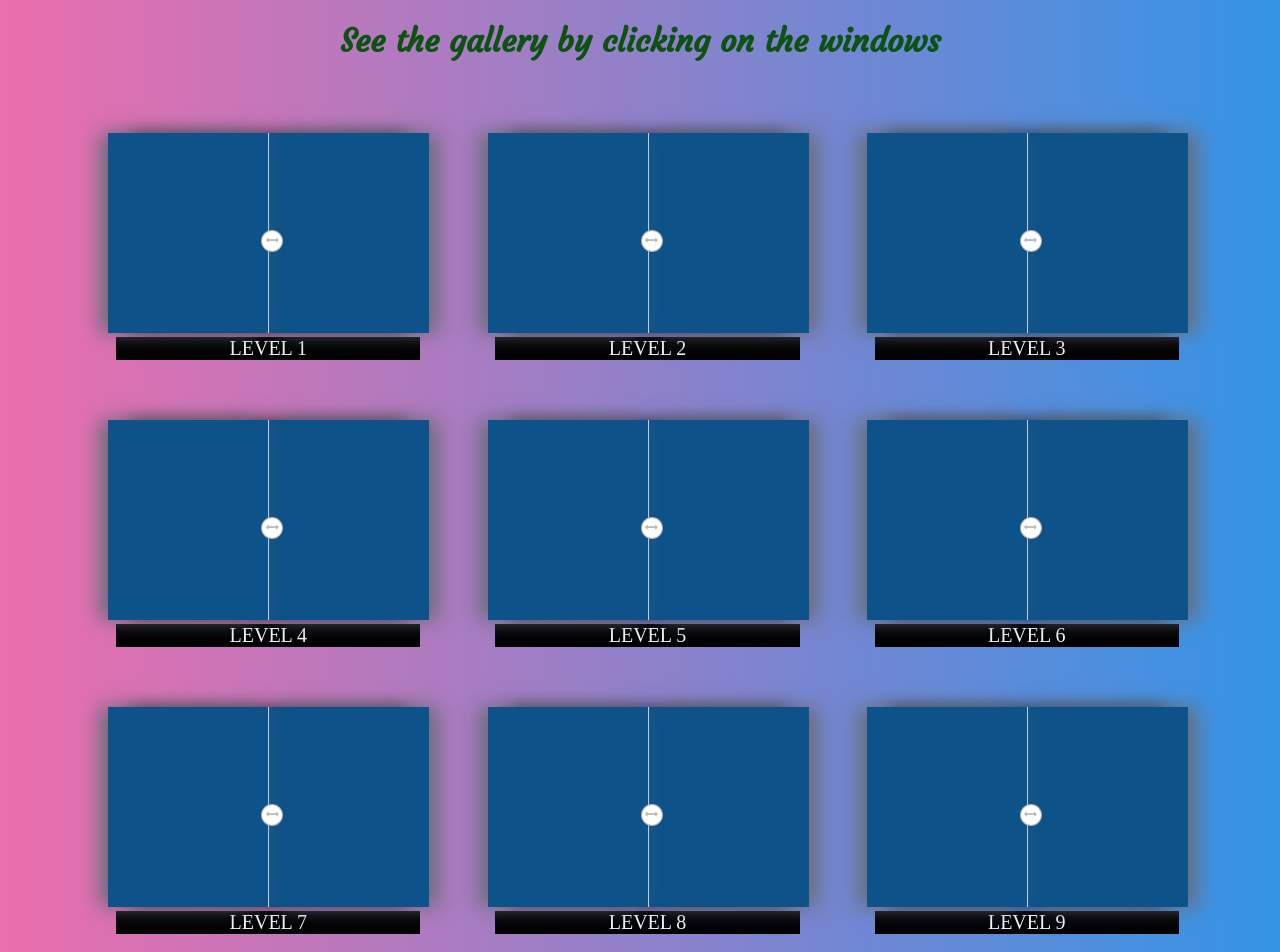
==== index.html @ 7c8cb799 "Update and rename ssample.html to index.html" ====
<!DOCTYPE html>
<html >
<head>
  <meta charset="UTF-8">
  <title>Photo Gallery</title>
  
  
  
      <link rel="stylesheet" href="css/style.css">

  
</head>

<body>
  <html>

<head>
  <meta charset="UTF-8">
  <meta name="viewport" content="width=device-width,initial-scale=1">
  <title>photo show</title>
  <link rel="stylesheet" href="normalize.css" type="text/css">
  <link rel="stylesheet" href="sam.css" type="text/css">
  <link href="https://fonts.googleapis.com/css?family=Courgette" rel="stylesheet">
  <link rel="stylesheet" href="https://maxcdn.bootstrapcdn.com/font-awesome/4.7.0/css/font-awesome.min.css">
  <style>
    .fo{
      font-size: 20px;
      color: aliceblue;
      background-color: black;
      margin-right: 20px;
      margin-left: 20px;
    }
  </style>
</head>
<body>
  <h1>See the gallery by clicking on the windows</h1>
  <div class="wrapper">
    <a target="_blank" href="index.html">
    <div class="box item-1"><img src="https://s3-us-west-2.amazonaws.com/s.cdpn.io/740816/img1.jpg" alt="">
    </a>
        <div class="overlay ovrl-left ovrl-1"></div>
      <div class="overlay ovrl-right ovrl-1"></div>
      <div class="locker"><i class="arrow fa fa-arrows-h" aria-hidden="true"></i></div>
      <div class="fo">LEVEL 1</div>
    </div>
    <a target="_blank" href="index.html">
    <div class="box item-2"><img src="https://s3-us-west-2.amazonaws.com/s.cdpn.io/740816/img2.jpg" alt=""></a>
      <div class="overlay ovrl-left ovrl-2"></div>
      <div class="overlay ovrl-right ovrl-2"></div>
      <div class="locker"><i class="arrow fa fa-arrows-h" aria-hidden="true"></i></div>
      <div class="fo">LEVEL 2</div>
    </div>
    <a target="_blank" href="index.html">
    <div class="box item-3"><img src="https://s3-us-west-2.amazonaws.com/s.cdpn.io/740816/img3.jpg" alt=""></a>
      <div class="overlay ovrl-left ovrl-3"></div>
      <div class="overlay ovrl-right ovrl-3"></div>
      <div class="locker"><i class="arrow fa fa-arrows-h" aria-hidden="true"></i></div>
      <div class="fo">LEVEL 3</div>
    </div>
    <a target="_blank" href="index.html">
    <div class="box item-4"><img src="https://s3-us-west-2.amazonaws.com/s.cdpn.io/740816/img4.jpg" alt=""></a>
      <div class="overlay ovrl-left ovrl-4"></div>
      <div class="overlay ovrl-right ovrl-4"></div>
      <div class="locker"><i class="arrow fa fa-arrows-h" aria-hidden="true"></i></div>
      <div class="fo">LEVEL 4</div>
    </div>
    <a target="_blank" href="index.html">
    <div class="box item-5"><img src="https://s3-us-west-2.amazonaws.com/s.cdpn.io/740816/img5.jpg" alt=""></a>
      <div class="overlay ovrl-left ovrl-5"></div>
      <div class="overlay ovrl-right ovrl-5"></div>
      <div class="locker"><i class="arrow fa fa-arrows-h" aria-hidden="true"></i></div>
      <div class="fo">LEVEL 5</div>
    </div>
    <a target="_blank" href="index.html">
    <div class="box item-6"><img src="https://s3-us-west-2.amazonaws.com/s.cdpn.io/740816/img6.jpg" alt=""></a>
      <div class="overlay ovrl-left ovrl-6"></div>
      <div class="overlay ovrl-right ovrl-6"></div>
      <div class="locker"><i class="arrow fa fa-arrows-h" aria-hidden="true"></i></div>
      <div class="fo">LEVEL 6</div>
    </div>
    <a target="_blank" href="index.html">
    <div class="box item-7"><img src="https://s3-us-west-2.amazonaws.com/s.cdpn.io/740816/img7.jpg" alt=""></a>
      <div class="overlay ovrl-left ovrl-7"></div>
      <div class="overlay ovrl-right ovrl-7"></div>
      <div class="locker"><i class="arrow fa fa-arrows-h" aria-hidden="true"></i></div>
      <div class="fo">LEVEL 7</div>
    </div>
    <a target="_blank" href="index.html">
    <div class="box item-8"><img src="https://s3-us-west-2.amazonaws.com/s.cdpn.io/740816/img8.jpg" alt=""></a>
      <div class="overlay ovrl-left ovrl-8"></div>
      <div class="overlay ovrl-right ovrl-8"></div>
      <div class="locker"><i class="arrow fa fa-arrows-h" aria-hidden="true"></i></div>
      <div class="fo">LEVEL 8</div>
    </div>
    <a target="_blank" href="index.html">
    <div class="box item-9"><img src="https://s3-us-west-2.amazonaws.com/s.cdpn.io/740816/img9.jpg" alt=""></a>
      <div class="overlay ovrl-left ovrl-9"></div>
      <div class="overlay ovrl-right ovrl-9"></div>
      <div class="locker"><i class="arrow fa fa-arrows-h" aria-hidden="true"></i></div>
      <div class="fo">LEVEL 9</div>
    </div>

  </div>
</body>
  <script src='https://cdnjs.cloudflare.com/ajax/libs/jquery/3.1.1/jquery.min.js'></script>

    <script  src="madurai.js"></script>

</body>
</html>
---- sam.css ----
body {
  background: #3494E6; /* fallback for old browsers */ /* Chrome 10-25, Safari 5.1-6 */
  background: -webkit-gradient(
    linear,
    left top, right top,
    from(#EC6EAD),
    to(#3494E6)
  );
  background: linear-gradient(
    to right,
    #EC6EAD,
    #3494E6
  ); /* W3C, IE 10+/ Edge, Firefox 16+, Chrome 26+, Opera 12+, Safari 7+ */
  text-align: center;
  color: #fff;
}

a {
  color: #ccc;
  text-decoration: none;
}

h1 {
  font-family: 'Courgette', cursive;
  color: #0D5212;
}

.wrapper {
  display: -webkit-box;
  display: -ms-flexbox;
  display: flex;
  -ms-flex-wrap: wrap;
      flex-wrap: wrap;
  max-width: 90%;
  margin: 20px auto 0;
}

.box {
  -webkit-box-flex: 1;
      -ms-flex: 1 1 25%;
          flex: 1 1 25%;
  margin: 50px 10px 10px 25px;
  position: relative;
}
img {
  width: 280px;
  height: 200px;
  -webkit-box-shadow: 0px 0px 15px -1px rgba(0, 0, 0, 0.75);
  box-shadow: 0px 0px 15px -1px rgba(0, 0, 0, 0.75);
}

.overlay {
  position: absolute;
  margin: 0;
  top: 0;
  height: 200px;
  z-index: 98;
  background: rgba(13, 82, 137, 1);
}

.ovrl-left {
  width: 160px;
  left: 50%;
  -webkit-box-shadow: 9px 0px 19px 0px rgba(105, 109, 122, 1);
  box-shadow: 9px 0px 19px 0px rgba(105, 109, 122, 1);
  border-left: 0.5px solid rgba(255, 255, 255, 0.8);
}

.ovrl-right {
  width: 160px;
  right: 50%;
  -webkit-box-shadow: -9px 0px 19px 0px rgba(105, 109, 122, 1);
  box-shadow: -9px 0px 19px 0px rgba(105, 109, 122, 1);
}

.locker {
  position: absolute;
  height: 20px;
  width: 20px;
  background: #fff;
  top: 43%;
  left: 48%;
  border: 1px solid rgba(0, 0, 0, 0.3);
  border-radius: 50%;
  z-index: 99;
  -webkit-transition: all 0.5s ease;
  transition: all 0.5s ease;
}

i.arrow {
  font-size: 0.8em;
  color: #bcbcbc;
}

.move-right {
  -webkit-animation-name: myRight;
          animation-name: myRight;
  -webkit-animation-duration: 0.5s;
          animation-duration: 0.5s;
  -webkit-animation-fill-mode: forwards;
          animation-fill-mode: forwards;
}

.move-left {
  -webkit-animation-name: myLeft;
          animation-name: myLeft;
  -webkit-animation-duration: 1.3s;
          animation-duration: 1.3s;
  -webkit-animation-fill-mode: forwards;
          animation-fill-mode: forwards;
}

@-webkit-keyframes myRight {
  0% {
    left: 50%;
    opacity: 1;
  }
  100% {
    left: 80%;
    opacity: 0;
    display: none;
  }
}

@keyframes myRight {
  0% {
    left: 50%;
    opacity: 1;
  }
  100% {
    left: 80%;
    opacity: 0;
    display: none;
  }
}

@-webkit-keyframes myLeft {
  0% {
    right: 50%;
    opacity: 1;
  }
  100% {
    right: 80%;
    opacity: 0;
    display: none;
  }
}

@keyframes myLeft {
  0% {
    right: 50%;
    opacity: 1;
  }
  100% {
    right: 80%;
    opacity: 0;
    display: none;
  }
}
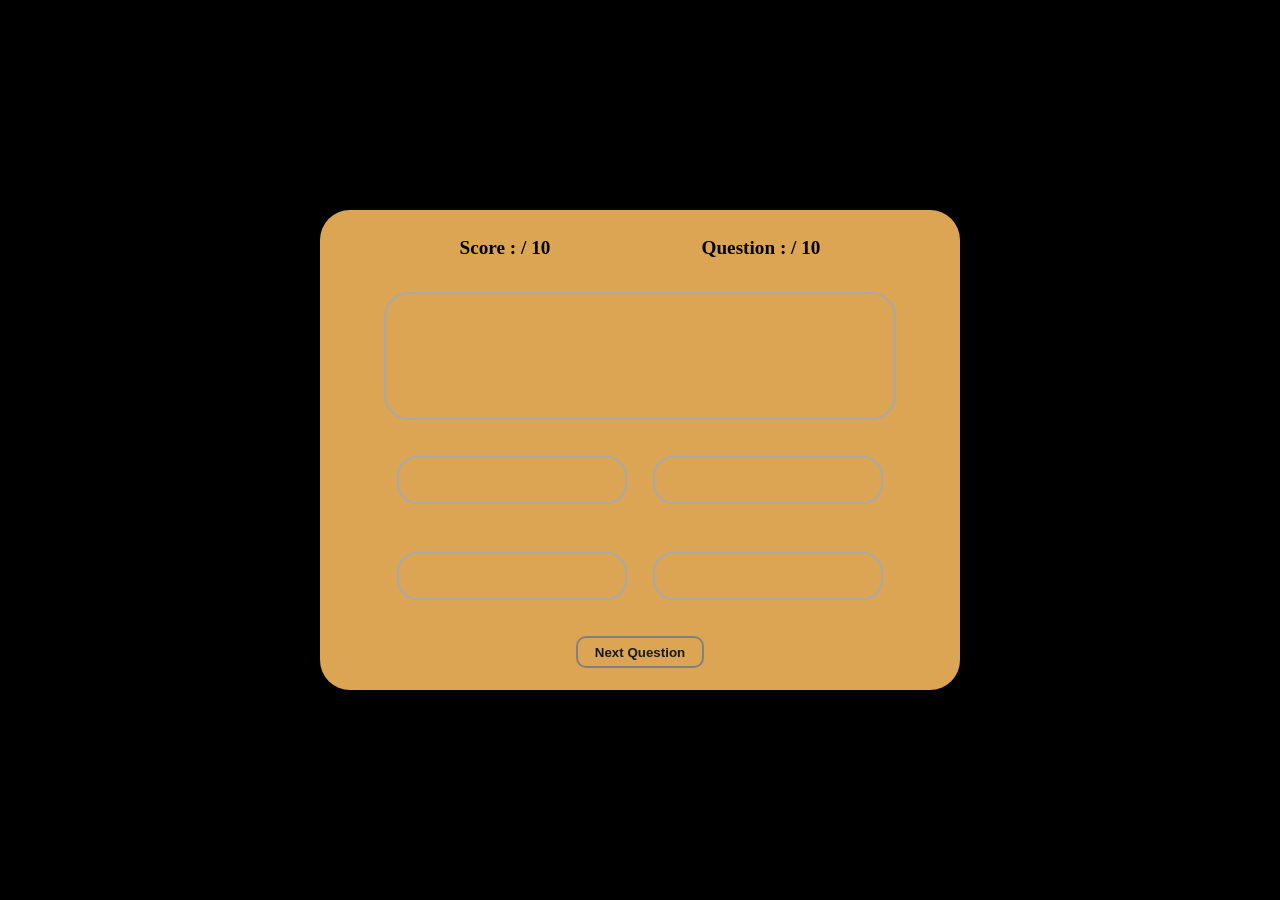
==== commit 547e5351: "Update index.html" ====
--- a/index.html
+++ b/index.html
@@ -1,110 +1,96 @@
 <!DOCTYPE html>
-<html >
+<html lang="en">
 <head>
-  <meta charset="UTF-8">
-  <title>Photo Gallery</title>
-  
-  
-  
-      <link rel="stylesheet" href="css/style.css">
-
-  
-</head>
-
-<body>
-  <html>
-
-<head>
-  <meta charset="UTF-8">
-  <meta name="viewport" content="width=device-width,initial-scale=1">
-  <title>photo show</title>
-  <link rel="stylesheet" href="normalize.css" type="text/css">
-  <link rel="stylesheet" href="sam.css" type="text/css">
-  <link href="https://fonts.googleapis.com/css?family=Courgette" rel="stylesheet">
-  <link rel="stylesheet" href="https://maxcdn.bootstrapcdn.com/font-awesome/4.7.0/css/font-awesome.min.css">
-  <style>
-    .fo{
-      font-size: 20px;
-      color: aliceblue;
-      background-color: black;
-      margin-right: 20px;
-      margin-left: 20px;
-    }
-  </style>
+    <meta charset="UTF-8">
+    <meta http-equiv="X-UA-Compatible" content="IE=edge">
+    <meta name="viewport" content="width=device-width, initial-scale=1.0">
+    <title>DareBuzz</title>
+    <link rel="stylesheet" href="index.css">
 </head>
 <body>
-  <h1>See the gallery by clicking on the windows</h1>
-  <div class="wrapper">
-    <a target="_blank" href="index.html">
-    <div class="box item-1"><img src="https://s3-us-west-2.amazonaws.com/s.cdpn.io/740816/img1.jpg" alt="">
-    </a>
-        <div class="overlay ovrl-left ovrl-1"></div>
-      <div class="overlay ovrl-right ovrl-1"></div>
-      <div class="locker"><i class="arrow fa fa-arrows-h" aria-hidden="true"></i></div>
-      <div class="fo">LEVEL 1</div>
-    </div>
-    <a target="_blank" href="index.html">
-    <div class="box item-2"><img src="https://s3-us-west-2.amazonaws.com/s.cdpn.io/740816/img2.jpg" alt=""></a>
-      <div class="overlay ovrl-left ovrl-2"></div>
-      <div class="overlay ovrl-right ovrl-2"></div>
-      <div class="locker"><i class="arrow fa fa-arrows-h" aria-hidden="true"></i></div>
-      <div class="fo">LEVEL 2</div>
-    </div>
-    <a target="_blank" href="index.html">
-    <div class="box item-3"><img src="https://s3-us-west-2.amazonaws.com/s.cdpn.io/740816/img3.jpg" alt=""></a>
-      <div class="overlay ovrl-left ovrl-3"></div>
-      <div class="overlay ovrl-right ovrl-3"></div>
-      <div class="locker"><i class="arrow fa fa-arrows-h" aria-hidden="true"></i></div>
-      <div class="fo">LEVEL 3</div>
-    </div>
-    <a target="_blank" href="index.html">
-    <div class="box item-4"><img src="https://s3-us-west-2.amazonaws.com/s.cdpn.io/740816/img4.jpg" alt=""></a>
-      <div class="overlay ovrl-left ovrl-4"></div>
-      <div class="overlay ovrl-right ovrl-4"></div>
-      <div class="locker"><i class="arrow fa fa-arrows-h" aria-hidden="true"></i></div>
-      <div class="fo">LEVEL 4</div>
-    </div>
-    <a target="_blank" href="index.html">
-    <div class="box item-5"><img src="https://s3-us-west-2.amazonaws.com/s.cdpn.io/740816/img5.jpg" alt=""></a>
-      <div class="overlay ovrl-left ovrl-5"></div>
-      <div class="overlay ovrl-right ovrl-5"></div>
-      <div class="locker"><i class="arrow fa fa-arrows-h" aria-hidden="true"></i></div>
-      <div class="fo">LEVEL 5</div>
-    </div>
-    <a target="_blank" href="index.html">
-    <div class="box item-6"><img src="https://s3-us-west-2.amazonaws.com/s.cdpn.io/740816/img6.jpg" alt=""></a>
-      <div class="overlay ovrl-left ovrl-6"></div>
-      <div class="overlay ovrl-right ovrl-6"></div>
-      <div class="locker"><i class="arrow fa fa-arrows-h" aria-hidden="true"></i></div>
-      <div class="fo">LEVEL 6</div>
-    </div>
-    <a target="_blank" href="index.html">
-    <div class="box item-7"><img src="https://s3-us-west-2.amazonaws.com/s.cdpn.io/740816/img7.jpg" alt=""></a>
-      <div class="overlay ovrl-left ovrl-7"></div>
-      <div class="overlay ovrl-right ovrl-7"></div>
-      <div class="locker"><i class="arrow fa fa-arrows-h" aria-hidden="true"></i></div>
-      <div class="fo">LEVEL 7</div>
-    </div>
-    <a target="_blank" href="index.html">
-    <div class="box item-8"><img src="https://s3-us-west-2.amazonaws.com/s.cdpn.io/740816/img8.jpg" alt=""></a>
-      <div class="overlay ovrl-left ovrl-8"></div>
-      <div class="overlay ovrl-right ovrl-8"></div>
-      <div class="locker"><i class="arrow fa fa-arrows-h" aria-hidden="true"></i></div>
-      <div class="fo">LEVEL 8</div>
-    </div>
-    <a target="_blank" href="index.html">
-    <div class="box item-9"><img src="https://s3-us-west-2.amazonaws.com/s.cdpn.io/740816/img9.jpg" alt=""></a>
-      <div class="overlay ovrl-left ovrl-9"></div>
-      <div class="overlay ovrl-right ovrl-9"></div>
-      <div class="locker"><i class="arrow fa fa-arrows-h" aria-hidden="true"></i></div>
-      <div class="fo">LEVEL 9</div>
-    </div>
-
-  </div>
-</body>
-  <script src='https://cdnjs.cloudflare.com/ajax/libs/jquery/3.1.1/jquery.min.js'></script>
-
-    <script  src="madurai.js"></script>
-
-</body>
+    <body onload="NextQuestion(0)">
+        <main>
+            <!-- creating a modal for when quiz ends -->
+            <div class="modal-container" id="score-modal">
+    
+                <div class="modal-content-container">
+    
+                    <h1>Congratulations, Quiz Completed.</h1>
+    
+                    <div class="grade-details">
+                        <p>Attempts : 10</p>
+                        <p>Wrong Answers : <span id="wrong-answers"></span></p>
+                        <p>Right Answers : <span id="right-answers"></span></p>
+                        <p>Grade : <span id="grade-percentage"></span>%</p>
+                        <p ><span id="remarks"></span></p>
+                    </div>
+    
+                    <div class="modal-button-container">
+                        <button onclick="closeScoreModal()">Continue</button>
+                    </div>
+    
+                </div>
+            </div>
+    <!-- end of modal of quiz details-->
+    
+            <div class="game-quiz-container">
+    
+                <div class="game-details-container">
+                    <h1>Score : <span id="player-score"></span> / 10</h1>
+                    <h1> Question : <span id="question-number"></span> / 10</h1>
+                </div>
+    
+                <div class="game-question-container">
+                    <h1 id="display-question"></h1>
+                </div>
+    
+                <div class="game-options-container">
+    
+                   <div class="modal-container" id="option-modal">
+    
+                        <div class="modal-content-container">
+                             <h1>Please Pick An Option</h1>
+    
+                             <div class="modal-button-container">
+                                <button onclick="closeOptionModal()">Continue</button>
+                            </div>
+    
+                        </div>
+    
+                   </div>
+    
+                    <span>
+                        <input type="radio" id="option-one" name="option" class="radio" value="optionA" />
+                        <label for="option-one" class="option" id="option-one-label"></label>
+                    </span>
+    
+    
+                    <span>
+                        <input type="radio" id="option-two" name="option" class="radio" value="optionB" />
+                        <label for="option-two" class="option" id="option-two-label"></label>
+                    </span>
+    
+    
+                    <span>
+                        <input type="radio" id="option-three" name="option" class="radio" value="optionC" />
+                        <label for="option-three" class="option" id="option-three-label"></label>
+                    </span>
+    
+    
+                    <span>
+                        <input type="radio" id="option-four" name="option" class="radio" value="optionD" />
+                        <label for="option-four" class="option" id="option-four-label"></label>
+                    </span>
+    
+    
+                </div>
+    
+                <div class="next-button-container">
+                    <button onclick="handleNextQuestion()">Next Question</button>
+                </div>
+    
+            </div>
+        </main>
+        <script src="madurai.js"></script>
+    </body>
 </html>
--- a/index.css
+++ b/index.css
@@ -0,0 +1,282 @@
+*{
+    margin: 0;
+    padding: 0;
+    box-sizing: border-box;
+}
+
+html, body{
+    height: 100%;
+}
+
+
+body{
+    font-family: 'Montserrat', serif;
+
+}
+
+main{
+    width: 100%;
+    min-height: 100vh;
+    display: flex;
+    flex-direction: column;
+    justify-content: center;
+    align-items: center;
+    background-color: black;
+    background: url('https://image.freepik.com/free-vector/sky-background-pastel-color_56745-158.jpg');
+    background-color : black;
+    background-repeat: no-repeat;
+    background-size: cover;
+    background-position: center;
+}
+
+.game-quiz-container{
+    width: 40rem;
+    height: 30rem;
+    background-color: #dba553;
+    display: flex;
+    flex-direction: column;
+    align-items: center;
+    justify-content: space-around;
+    border-radius: 30px;
+}
+
+.game-details-container{
+    width: 80%;
+    height: 4rem;
+    display: flex;
+    justify-content: space-around;
+    align-items: center;
+}
+
+.game-details-container h1{
+    font-size: 1.2rem;
+}
+
+.game-question-container{
+    width: 80%;
+    height: 8rem;
+    display: flex;
+    align-items: center;
+    justify-content: center;
+    border: 2px solid darkgray;
+    border-radius: 25px;
+}
+
+.game-question-container h1{
+    font-size: 1.1rem;
+    text-align: center;
+    padding: 3px;
+}
+
+.game-options-container{
+    width: 80%;
+    height: 12rem;
+    display: flex;
+    flex-wrap: wrap;
+    align-items: center;
+    justify-content: space-around;
+}
+
+.game-options-container span{
+    width: 45%;
+    height: 3rem;
+    border: 2px solid darkgray;
+    border-radius: 20px;
+    overflow: hidden;
+}
+span label{
+    width: 100%;
+    height: 100%;
+    display: flex;
+    align-items: center;
+    justify-content: center;
+    cursor: pointer;
+    transition: transform 0.3s;
+    font-weight: 600;
+    color: rgb(22, 22, 22);
+}
+
+span label:hover{
+    -ms-transform: scale(1.12);
+    -webkit-transform: scale(1.12);
+    transform: scale(1.12);
+    color: white;
+}
+
+input[type="radio"] {
+    position: relative;
+    display: none;
+}
+
+
+input[type=radio]:checked ~ .option {
+    background: paleturquoise;
+}
+
+.next-button-container{
+    width: 50%;
+    height: 3rem;
+    display: flex;
+    justify-content: center;
+}
+.next-button-container button{
+    width: 8rem;
+    height: 2rem;
+    border-radius: 10px;
+    background: none;
+    color: rgb(25, 25, 25);
+    font-weight: 600;
+    border: 2px solid gray;
+    cursor: pointer;
+    outline: none;
+}
+.next-button-container button:hover{
+    background-color: rgb(143, 93, 93);
+}
+
+.modal-container{
+    display: none;
+    position: fixed;
+    z-index: 1; 
+    left: 0;
+    top: 0;
+    width: 100%; 
+    height: 100%; 
+    overflow: auto; 
+    background-color: rgb(0,0,0); 
+    background-color: rgba(0,0,0,0.4); 
+    flex-direction: column;
+    align-items: center;
+    justify-content: center; 
+    -webkit-animation: fadeIn 1.2s ease-in-out;
+    animation: fadeIn 1.2s ease-in-out;
+}
+
+.modal-content-container{
+    height: 20rem;
+    width: 25rem;
+    background-color: rgb(43, 42, 42);
+    display: flex;
+    flex-direction: column;
+    align-items: center;
+    justify-content: space-around;
+    border-radius: 25px;
+}
+
+.modal-content-container h1{
+    font-size: 1.3rem;
+    height: 3rem;
+    color: lightgray;
+    text-align: center;
+}
+
+.grade-details{
+    width: 15rem;
+    height: 10rem;
+    display: flex;
+    flex-direction: column;
+    align-items: center;
+    justify-content: space-around;
+}
+
+.grade-details p{
+    color: white;
+    text-align: center;
+}
+
+.modal-button-container{
+    height: 2rem;
+    width: 100%;
+    display: flex;
+    align-items: center;
+    justify-content: center;
+}
+
+.modal-button-container button{
+    width: 10rem;
+    height: 2rem;
+    background: none;
+    outline: none;
+    border: 1px solid rgb(252, 242, 241);
+    color: white;
+    font-size: 1.1rem;
+    cursor: pointer;
+    border-radius: 20px;
+}
+.modal-button-container button:hover{
+    background-color: rgb(83, 82, 82);
+}
+
+@media(min-width : 300px) and (max-width : 350px){
+    .game-quiz-container{
+        width: 90%;
+        height: 80vh;
+     }
+     .game-details-container h1{
+        font-size: 0.8rem;
+     }
+
+     .game-question-container{
+        height: 6rem;
+     }
+     .game-question-container h1{
+       font-size: 0.9rem;
+    }
+
+    .game-options-container span{
+        width: 90%;
+        height: 2.5rem;
+    }
+    .game-options-container span label{
+        font-size: 0.8rem;
+    }
+    .modal-content-container{
+        width: 90%;
+        height: 25rem;
+    }
+
+    .modal-content-container h1{
+        font-size: 1.2rem;
+    }
+}
+
+@media(min-width : 350px) and (max-width : 700px){
+   .game-quiz-container{
+       width: 90%;
+       height: 80vh;
+    }
+    .game-details-container h1{
+        font-size: 1rem;
+    }
+
+    .game-question-container{
+        height: 8rem;
+    }
+
+    .game-question-container h1{
+        font-size: 0.9rem;
+     }
+
+    .game-options-container span{
+        width: 90%;
+    }
+    .modal-content-container{
+        width: 90%;
+        height: 25rem;
+    }
+    .modal-content-container h1{
+        font-size: 1.2rem;
+    }
+}
+
+
+
+@keyframes fadeIn {
+    from {opacity: 0;}
+    to {opacity:1 ;}
+  }
+
+  @-webkit-keyframes fadeIn {
+    from {opacity: 0;}
+    to {opacity: 1;}
+  }
